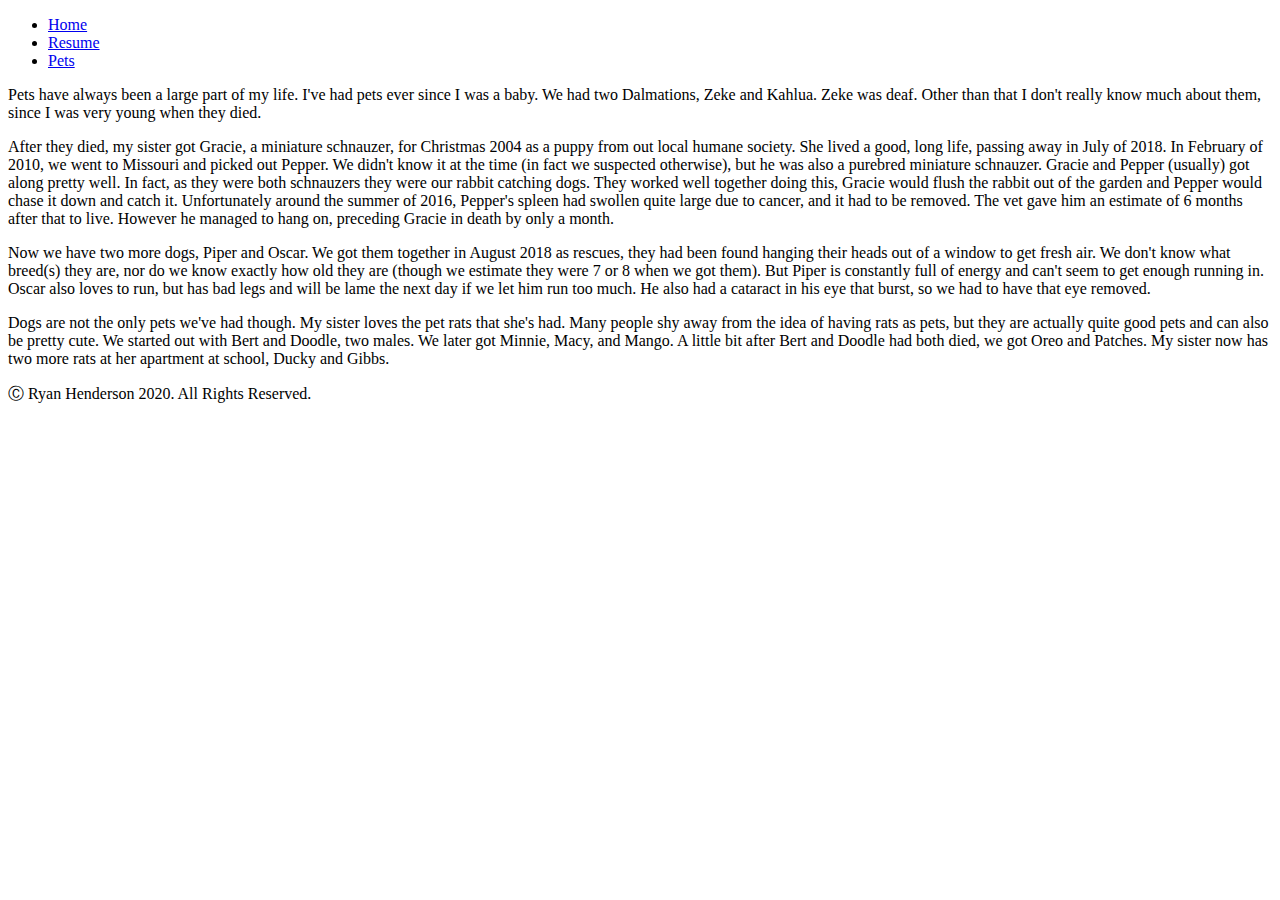
==== pets/index.html @ 03f816db "Initial commit" ====
<!DOCTYPE html>
<html lang="en" dir="ltr">
  <head>
    <meta charset="utf-8"/>
    <title>Ryan Henderson: Pets</title>
  </head>
  <body>
    <header id="header">
      <nav id="navigation">
        <ul>
          <li><a href="/">Home</a></li>
          <li><a href="/resume/">Resume</a></li>
          <li><a href="/pets/">Pets</a></li>
        </ul>
      </nav>
    </header>
    <!-- TODO: Add pictures -->
    <main id="content">
      <p>
        Pets have always been a large part of my life. I've had pets ever
        since I was a baby. We had two Dalmations, Zeke and Kahlua. Zeke was
        deaf. Other than that I don't really know much about them, since I was
        very young when they died.
      </p>
      <p>
        After they died, my sister got Gracie, a
        miniature schnauzer, for Christmas 2004 as a puppy from out local humane
        society. She lived a good, long life, passing away in July of 2018. In
        February of 2010, we went to Missouri and picked out Pepper. We didn't
        know it at the time (in fact we suspected otherwise), but he was also
        a purebred miniature schnauzer. Gracie and Pepper (usually) got along
        pretty well. In fact, as they were both schnauzers they were our rabbit
        catching dogs. They worked well together doing this, Gracie would flush
        the rabbit out of the garden and Pepper would chase it down and catch
        it. Unfortunately around the summer of 2016, Pepper's spleen had
        swollen quite large due to cancer, and it had to be removed. The vet
        gave him an estimate of 6 months after that to live. However he managed
        to hang on, preceding Gracie in death by only a month.
      </p>
      <p>
        Now we have two more dogs, Piper and Oscar. We got them together in
        August 2018 as rescues, they had been found hanging their heads out of a
        window to get fresh air. We don't know what breed(s) they are, nor do
        we know exactly how old they are (though we estimate they were 7 or 8
        when we got them). But Piper is constantly full of energy and can't seem
        to get enough running in. Oscar also loves to run, but has bad legs and
        will be lame the next day if we let him run too much. He also had a
        cataract in his eye that burst, so we had to have that eye removed.
      </p>
      <p>
        Dogs are not the only pets we've had though. My sister loves the pet
        rats that she's had. Many people shy away from the idea of having rats
        as pets, but they are actually quite good pets and can also be pretty
        cute. We started out with Bert and Doodle, two males. We later got
        Minnie, Macy, and Mango. A little bit after Bert and Doodle had both
        died, we got Oreo and Patches. My sister now has two more rats at her
        apartment at school, Ducky and Gibbs.
      </p>
    </main>
    <footer id="footer">Ⓒ Ryan Henderson 2020. All Rights Reserved.</footer>
  </body>
</html>
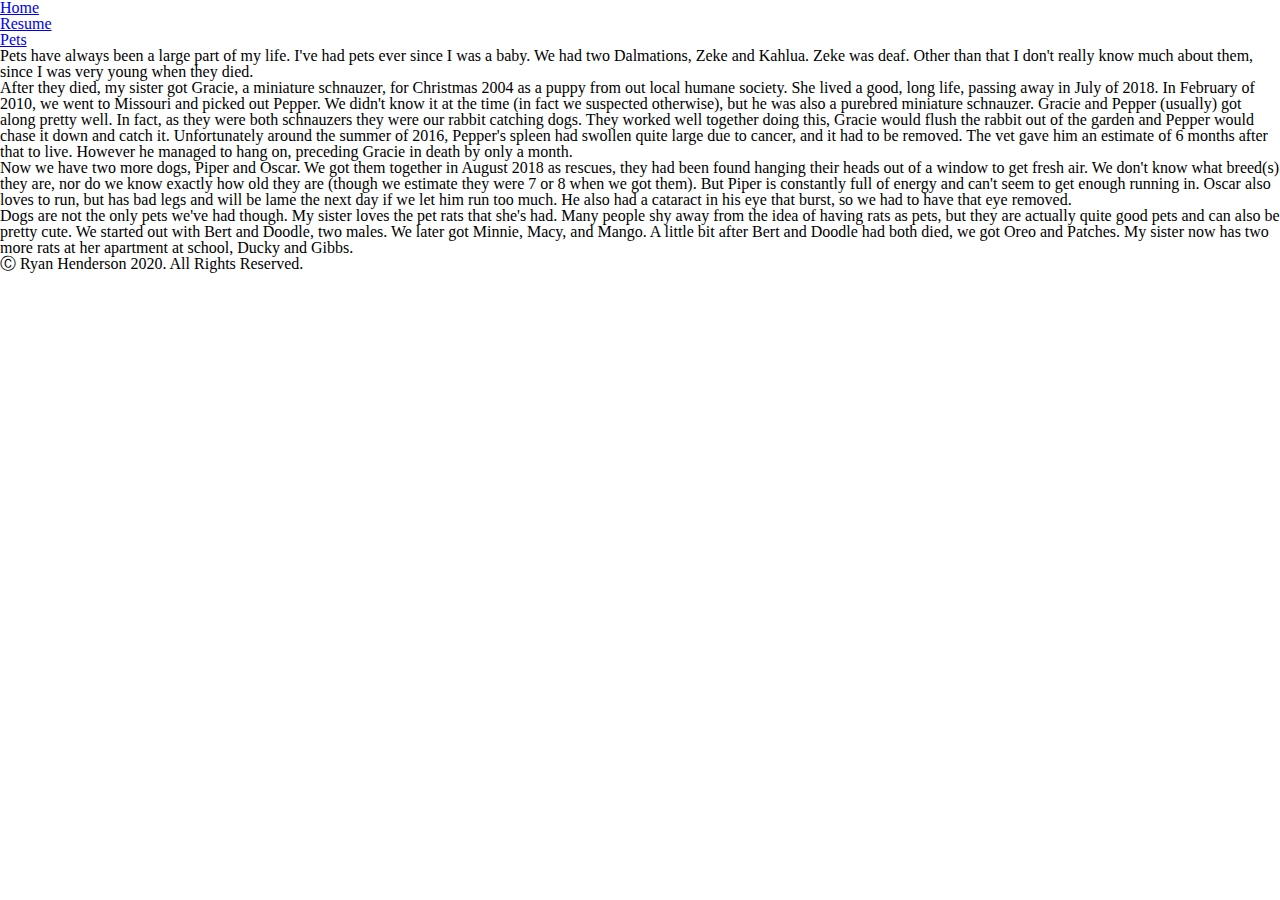
==== commit 14abdaf3: "Add CSS reset" ====
--- a/pets/index.html
+++ b/pets/index.html
@@ -2,6 +2,7 @@
 <html lang="en" dir="ltr">
   <head>
     <meta charset="utf-8"/>
+    <link rel="stylesheet" href="/assets/screen.css">
     <title>Ryan Henderson: Pets</title>
   </head>
   <body>
--- a/assets/screen.css
+++ b/assets/screen.css
@@ -0,0 +1,9 @@
+/* http://meyerweb.com/eric/tools/css/reset/
+   v2.0 | 20110126
+   License: none (public domain)
+*/
+/* stylelint-disable*/
+a,abbr,acronym,address,applet,article,aside,audio,b,big,blockquote,body,canvas,caption,center,cite,code,dd,del,details,dfn,div,dl,dt,em,embed,fieldset,figcaption,figure,footer,form,h1,h2,h3,h4,h5,h6,header,hgroup,html,i,iframe,img,ins,kbd,label,legend,li,mark,menu,nav,object,ol,output,p,pre,q,ruby,s,samp,section,small,span,strike,strong,sub,summary,sup,table,tbody,td,tfoot,th,thead,time,tr,tt,u,ul,var,video{margin:0;padding:0;border:0;font:inherit;vertical-align:baseline}article,aside,details,figcaption,figure,footer,header,hgroup,main,menu,nav,section{display:block}html{line-height:1}body{line-height:inherit}ol,ul{list-style:none}blockquote,q{quotes:none}blockquote:after,blockquote:before,q:after,q:before{content:'';content:none}table{border-collapse:collapse;border-spacing:0}
+/* stylelint-enable */
+
+/* Begin site styles below */
